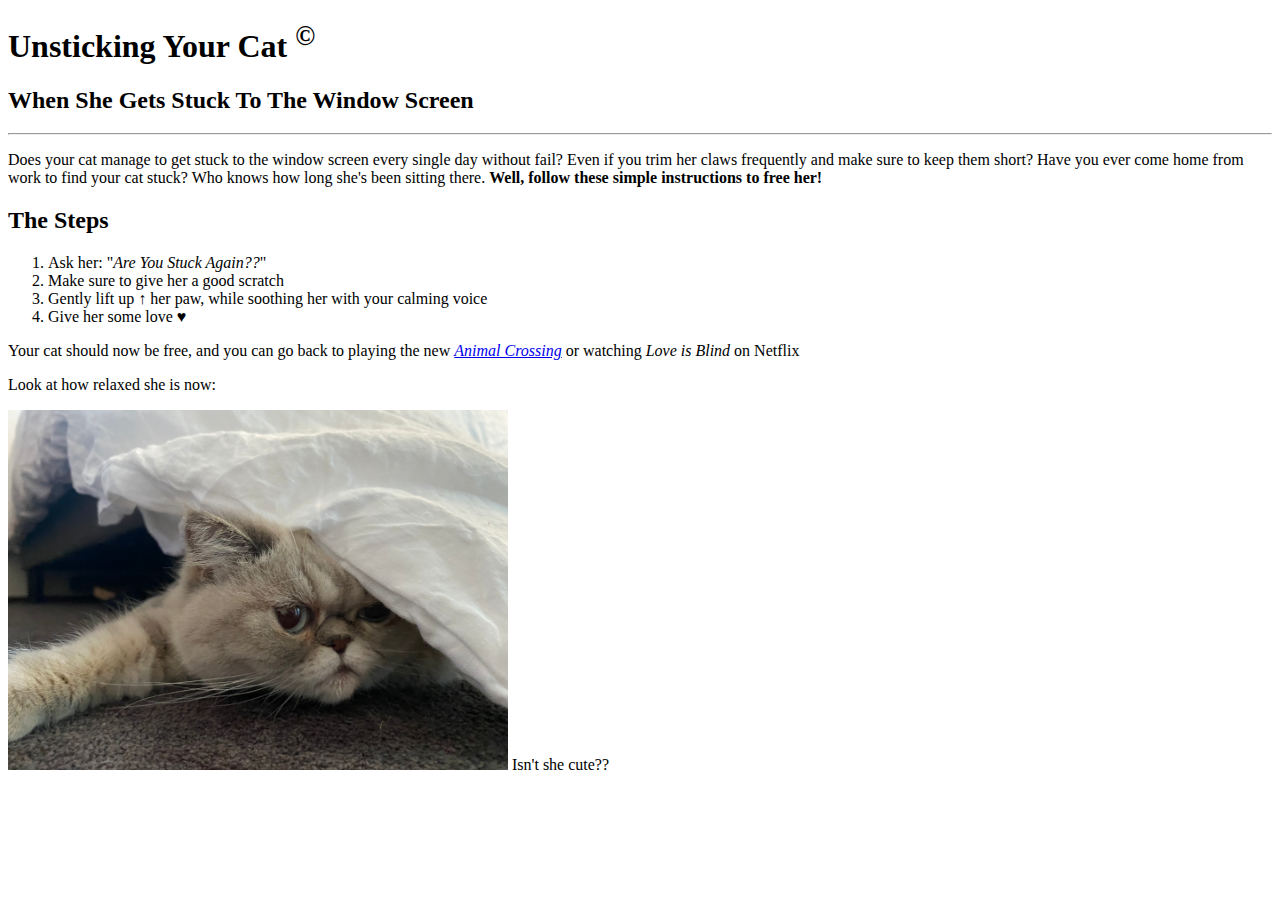
==== catstuckcss/index.html @ 2e42f355 "added Google search" ====
<!DOCTYPE html>
<html>

<head>
  <title>Unsticking Cats</title>
</head>

<body>
  <h1>Unsticking Your Cat <sup>&copy;</sup> </h1>

  <h2>When She Gets Stuck To The Window Screen</h2>

  <hr>

  <p>Does your cat manage to get stuck to the window screen every single day without fail? Even if you trim her
    claws
    frequently and make sure to keep them short? Have you ever come home from work to find your cat stuck? Who knows
    how
    long she's been sitting there. <b>Well, follow these simple instructions to free her!</b></p>

  <h2>The Steps</h2>
  <ol>
    <li>Ask her: "<i>Are You Stuck Again??</i>"</li>
    <li>Make sure to give her a good scratch</li>
    <li>Gently lift up <span>&uarr;</span> her paw, while soothing her with your calming voice</li>
    <li>Give her some love <span>&hearts;</span></li>
  </ol>

  <p>Your cat should now be free, and you can go back to playing the new <a
      href="https://www.animal-crossing.com/new-horizons/"><i>Animal Crossing</i></a> or watching <i>Love is
      Blind</i> on Netflix</p>

  <p>Look at how relaxed she is now:</p>

  <img src="kitty-under-bed.jpg" alt="My cat under the bed" width="500px">
  <span>Isn't she cute??</span>

</body>

</html>
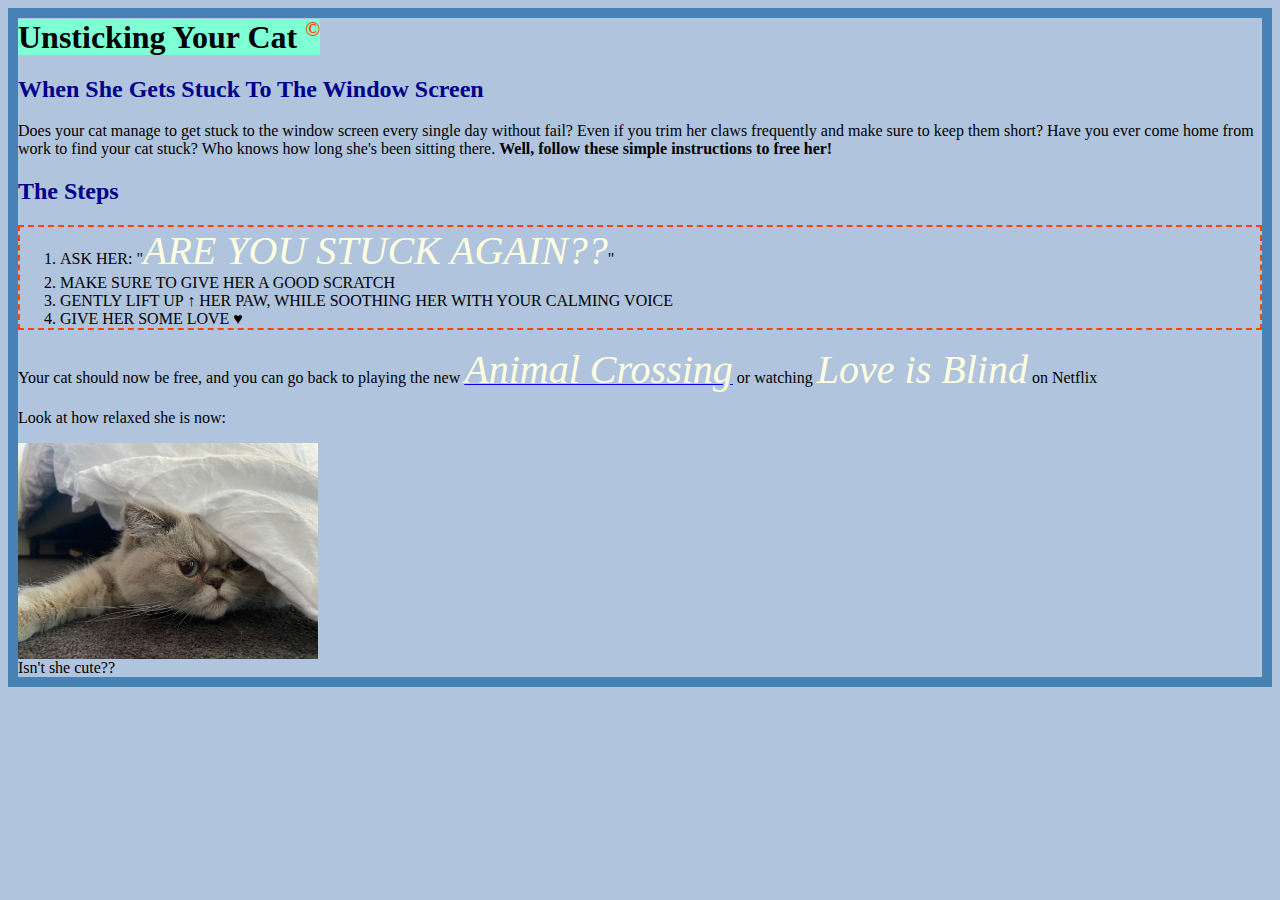
==== commit 2e65b9a2: "Completed catstuckcss" ====
--- a/catstuckcss/index.html
+++ b/catstuckcss/index.html
@@ -1,8 +1,9 @@
-<!DOCTYPE html>
+<!DOCTYPE html> 
 <html>
 
 <head>
   <title>Unsticking Cats</title>
+  <link rel="stylesheet" href="../css/kitty.css">
 </head>
 
 <body>
@@ -32,9 +33,9 @@
 
   <p>Look at how relaxed she is now:</p>
 
-  <img src="kitty-under-bed.jpg" alt="My cat under the bed" width="500px">
+  <img src="../media/kitty-under-bed.jpg" alt="My cat under the bed" width="500px">
   <span>Isn't she cute??</span>
 
 </body>
 
-</html>+</html>
--- a/css/kitty.css
+++ b/css/kitty.css
@@ -0,0 +1,54 @@
+/* START BY INCLUDING THIS CSS FILE IN THE index.html FILE */ 
+  /*  Done  */
+/* 1. give the body a background of lightsteelblue AND a steelblue 10px border */
+body {
+    border-style: solid;
+    background-color: lightsteelblue;
+    border-color: steelblue;
+    border-width: 10px;
+}
+/* 2. Make all H2 elements darkblue (text color not bg) */
+h2 {
+    color: darkblue;
+}
+/* 3. Make all <i> elements lightyellow AND 40 pixels font size */
+i {
+    color: lightyellow;
+    font-size: 40px;
+}
+
+/* 4. Make all superscript elements orangered and 20px font size */
+sup {
+    color: orangered;
+    font-size: 20px;
+}
+
+/* 5. Give the h1 a background of aquamarine and make it an inline element*/
+h1 {
+    background-color: aquamarine;
+    display: inline;
+}
+/* 6.  Give the ordered list a 2 pixel wide, orangered dashed border */
+ol {
+    border: orangered;
+    border-style: dashed;
+    border-width: 2px;
+}
+
+/* 7. Make the image 300 pixels wide AND make it take up a whole line of space*/
+img {
+    width: 300px;
+    display: block;
+}
+
+/* 8. Make the horizontal rule disappear USING CSS */
+hr {
+    /* only one if the below is needed. the display will totally remove the hr along with ts space */
+   visibility: hidden; 
+   display: none;
+}
+
+/* BONUS make all <li> elements uppercase text (through CSS) */
+li {
+    text-transform: uppercase;
+}